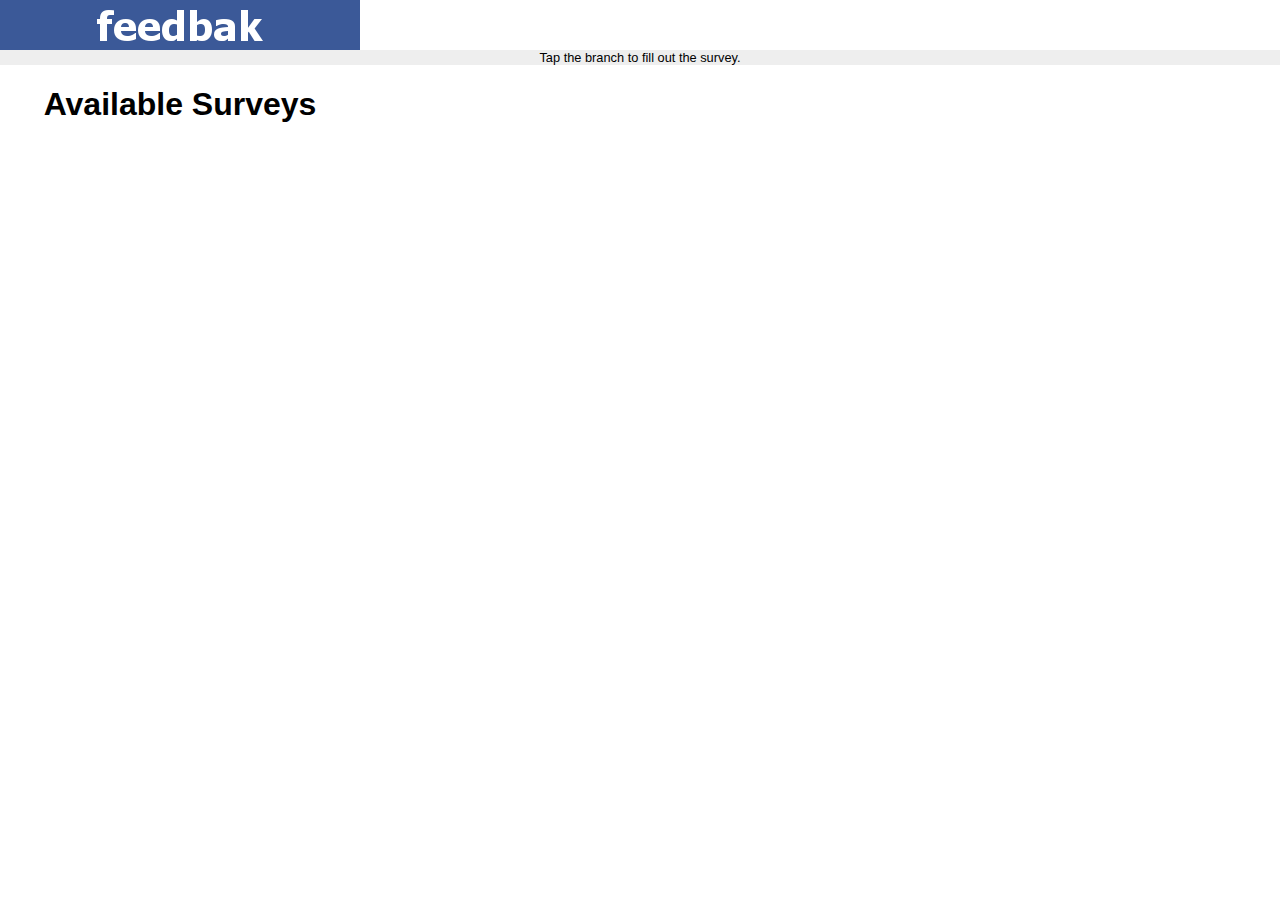
==== main.html @ 4e8bcec5 "First Android Build" ====
<!DOCTYPE html>
<html lang="en">
	<head>
		<meta charset="utf-8"/>
		<meta name="viewport" content="width=device-width, initial-scale=1.0, minimum-scale=1.0, maximum-scale=1.0, user-scalable=no"/>
		<title>Feedbak</title>
		<link href="img/favicon.ico" rel="icon" type="image/x-icon"/>
		<link href="css/app.css" rel="stylesheet"/>
		<style>
			h1 {
				text-align:center;
			}
			
			li {
				font-size:1.5em;
			}
		</style>
	</head>
	<body>
		<div class="header">
			<img id="headerImage" src="img/feedbak.png" alt="Feedbak"/>
		</div>
		<div class="instructions">Tap the branch to fill out the survey.</div>
		<div class="content">
			<h1>Available Surveys</h1>
			<ul id="branchList"></ul>
		</div>
		<script>
			blackberry.system.event.onHardwareKey( blackberry.system.event.KEY_BACK, function(){ blackberry.app.requestBackground(); } );
			
			var watchId, latitude = 0, longitude = 0, distanceThreshold = 0.0005;
			
			window.addEventListener('load', getLocation, false);
			
			function getLocation() {
				navigator.geolocation.getCurrentPosition(geolocationSuccess);
				watchId = navigator.geolocation.watchPosition(geolocationSuccess); 
				// All watchPosition does is call getCurrentPosition every ten seconds until clearWatch is called.
			}
			
			function geolocationSuccess(position) {
				if (latitude != position.coords.latitude || longitude != position.coords.longitude) {
					latitude = position.coords.latitude;
					longitude = position.coords.longitude;
					requestBranchList();
				}
			}
				
			function requestBranchList() {
				var requestTimeout;
				var xhr = new XMLHttpRequest();
				xhr.onreadystatechange = function() {
					if (xhr.readyState == 4 && xhr.status == 200) {
						if (requestTimeout) clearTimeout(requestTimeout);
						var usingJSON = true;
						if (usingJSON) {
							var response = JSON.parse(xhr.responseText);
						} else {
							var parser = new DOMParser();
							var response = parser.parseFromString(xhr.responseXML,'text/xml');
							console.log(response);
						}
						
						if (response['error']) {
							alert('There was a problem getting results from the server.');
						} else {
							var branchList = document.getElementById('branchList');
							if (branchList != null) {
								while (branchList.childNodes.length > 0) {
									branchList.lastChild.removeEventListener('click');
									branchList.removeChild(branchList.lastChild);
								}
								for (var i in response['branches']) {
									var branchListItem = document.createElement('li');
									console.log(response['branches'][i]['branch'] + ' ' + response['branches'][i]['distance']);
									if (response['branches'][i]['distance'] < distanceThreshold) {
										branchListItem.style.color = '#FF0000';
									}
									branchListItem.id = response['branches'][i]['id'];
									branchListItem.appendChild(document.createTextNode(response['branches'][i]['branch']));
									branchListItem.appendChild(document.createElement('hr'));
									branchListItem.addEventListener('click',function(e){
										navigator.geolocation.clearWatch(watchId);
										window.location.href = 'survey.html?branchID=' + e.target.id;
									},false);
									branchList.appendChild(branchListItem);
								}
							}
						}
					}
				}
				
				xhr.open('GET','http://localhost:8080/feedbak/server/listnearbybranches.php?latitude=' + latitude + '&longitude=' + longitude + '&count=10&format=json',true);
				xhr.send();
				
				// Set a five second request timeout for if there is no/a weak connection.
				requestTimeout = setTimeout(function() { xhr.abort(); alert('Unable to contact the server.'); }, 5000);
			}
		</script>
	</body>
</html>
---- css/app.css ----
* {
	font-family: Helvetica;
}

body {
	margin: 0px;
}

div.header {
	width:360px;
	height:50px;
}

div.instructions {
	background-color: rgb(238,238,238);
	text-align:center;
	font-size:0.8em;
	margin:0px;
}

div.content {
	width:340px;
	padding:0px 10px 20px;
}

div.survey {
	width:340px;
	padding:20px 10px;
}

div.questionNumber {
	width:50px;
	float:left;
	font-size:2em;
}

div.questionText  {
	width:285px;
	float:left;
}

div.commentsLabel {
	width:100px;
	float:left;
}

div.commentsQuestion {
	width:240px;
	float:left;
	font-size:0.8em;"
}

div.buttonContainer {
	text-align:center;
}

ul {
	list-style-type: none;
	padding:0px;
}

li {
	padding-bottom: 10px;
}

input[type="text"], input[type="tel"], input[type="email"], input[type="date"], select, textarea {
	width: 100%;
}

input[type="button"] {
	width:160px;
	height:50px;
}

textarea {
	height:300px;
}

p.copyrightInfo {
	margin-top:0px;
	font-size:0.7em;
}
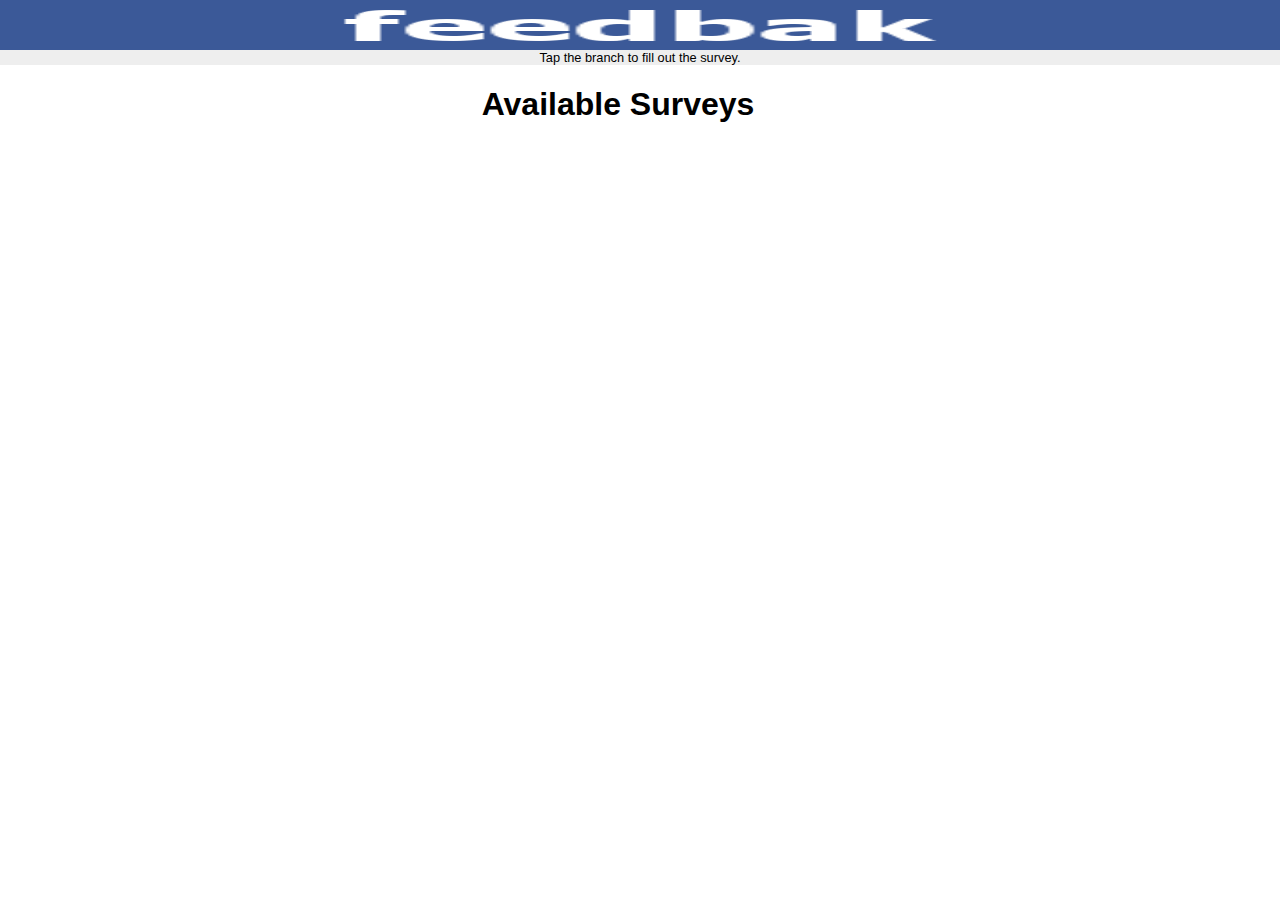
==== commit 7ac5a836: "Host Change and UI Tweaks" ====
--- a/main.html
+++ b/main.html
@@ -15,6 +15,7 @@
 				font-size:1.5em;
 			}
 		</style>
+		<script src="js/app.js"></script>
 	</head>
 	<body>
 		<div class="header">
@@ -26,8 +27,6 @@
 			<ul id="branchList"></ul>
 		</div>
 		<script>
-			blackberry.system.event.onHardwareKey( blackberry.system.event.KEY_BACK, function(){ blackberry.app.requestBackground(); } );
-			
 			var watchId, latitude = 0, longitude = 0, distanceThreshold = 0.0005;
 			
 			window.addEventListener('load', getLocation, false);
@@ -35,7 +34,6 @@
 			function getLocation() {
 				navigator.geolocation.getCurrentPosition(geolocationSuccess);
 				watchId = navigator.geolocation.watchPosition(geolocationSuccess); 
-				// All watchPosition does is call getCurrentPosition every ten seconds until clearWatch is called.
 			}
 			
 			function geolocationSuccess(position) {
@@ -74,7 +72,7 @@
 									var branchListItem = document.createElement('li');
 									console.log(response['branches'][i]['branch'] + ' ' + response['branches'][i]['distance']);
 									if (response['branches'][i]['distance'] < distanceThreshold) {
-										branchListItem.style.color = '#FF0000';
+										branchListItem.style.color = '#00FF00';
 									}
 									branchListItem.id = response['branches'][i]['id'];
 									branchListItem.appendChild(document.createTextNode(response['branches'][i]['branch']));
@@ -90,11 +88,10 @@
 					}
 				}
 				
-				xhr.open('GET','http://localhost:8080/feedbak/server/listnearbybranches.php?latitude=' + latitude + '&longitude=' + longitude + '&count=10&format=json',true);
+				xhr.open('GET',host + '/feedbak/server/listnearbybranches.php?latitude=' + latitude + '&longitude=' + longitude + '&count=10&format=json',true);
 				xhr.send();
 				
-				// Set a five second request timeout for if there is no/a weak connection.
-				requestTimeout = setTimeout(function() { xhr.abort(); alert('Unable to contact the server.'); }, 5000);
+				requestTimeout = setTimeout(function() { xhr.abort(); alert('Unable to contact the server.'); }, 60000);
 			}
 		</script>
 	</body>
--- a/css/app.css
+++ b/css/app.css
@@ -4,10 +4,11 @@
 
 body {
 	margin: 0px;
+	min-height:800px;
 }
 
 div.header {
-	width:360px;
+	width:100%;
 	height:50px;
 }
 
@@ -19,12 +20,12 @@
 }
 
 div.content {
-	width:340px;
+	width:95%;
 	padding:0px 10px 20px;
 }
 
 div.survey {
-	width:340px;
+	width:100%;
 	padding:20px 10px;
 }
 
@@ -35,7 +36,7 @@
 }
 
 div.questionText  {
-	width:285px;
+	width:85%;/*285px;*/
 	float:left;
 }
 
@@ -52,6 +53,11 @@
 
 div.buttonContainer {
 	text-align:center;
+}
+
+img#headerImage {
+	width:100%;
+	height:50px;
 }
 
 ul {
